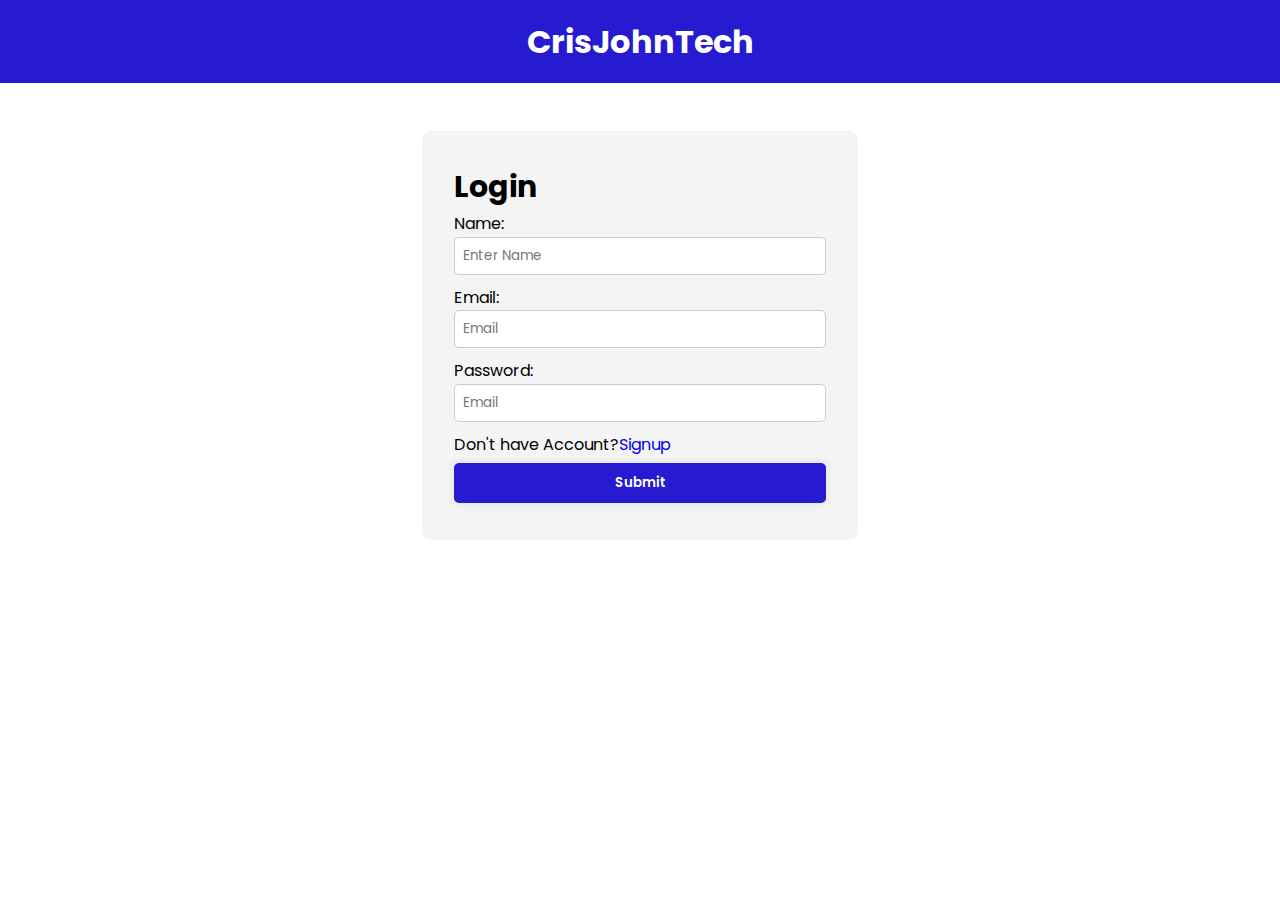
==== loginForm/index.html @ 255a1c0d "first commit" ====
<!DOCTYPE html>
<html lang="en">
<head>
    <meta charset="UTF-8">
    <meta name="viewport" content="width=device-width, initial-scale=1.0">
    <title>Javascript2</title>
    <link rel="stylesheet" href="style.css">
</head>
<body>
    <header>
        <h1 class="name">CrisJohnTech</h1>
    </header>

    <section class="container">
        <form id="my-form">
          <h1 class="login">Login</h1>
          <div class="msg"></div>
          <div>
            <label for="name">Name:</label>
            <input type="text" id="name" placeholder="Enter Name">
          </div>
          <div>
            <label for="email">Email:</label>
            <input type="email" id="email" placeholder="Email" >
          </div>
          <div>
            <label for="email">Password:</label>
            <input type="password" id="email" placeholder="Email" >
          </div>
          <span>Don't have Account?<a href="#">Signup</a></span>
          <input class="btn" type="submit" value="Submit">
        </form>

  
        <ul id="users"></ul>
  
        <!-- <ul class="items">
          <li class="item">Item 1</li>
          <li class="item">Item 2</li>
          <li class="item">Item 3</li>
        </ul> -->
      </section>

    <script src="main.js"></script>
</body>
</html>
---- loginForm/style.css ----
@import url('https://fonts.googleapis.com/css2?family=Lato:wght@300;400;700;900&family=Poppins:wght@200;300;400;500;600;700;800;900&display=swap');
* {
    margin: 0;
    padding: 0;
    box-sizing: border-box;
    font-family: 'Lato', sans-serif;
    font-family: 'Poppins', sans-serif;
  }
  
  body {
    font-family: Arial, Helvetica, sans-serif;
    line-height: 1.6;
  }
  
  ul {
    list-style: none;
  }
  
  ul li {
    padding: 5px;
    background: #f4f4f4;
    margin: 5px 0;
  }
  
  header {
    background: #271bd1;
    padding: 1rem;
    text-align: center;
  }
  .name{
    color: white;
  }
  
  .container {
    margin: auto;
    width: 500px;
    overflow: auto;
    padding: 3rem 2rem;
  }
  .login{
    font-size: 30px;
  }
  span a{
    text-decoration: none;
  }
  span a:hover{
    border-bottom: 1px solid blue;
  }
  
  #my-form {
    padding: 2rem;
    background: #f4f4f4;
    border-radius: 9px;
  }
  
  #my-form label {
    display: block;
  }
  
  #my-form input[type='text'],
  #my-form input[type='email'],
  #my-form input[type='password']  {
    width: 100%;
    padding: 8px;
    margin-bottom: 10px;
    border-radius: 5px;
    border: 1px solid #ccc;
  }
  
  .btn {
    display: block;
    width: 100%;
    padding: 10px 15px;
    border: 0;
    background: #271bd1;
    color: #fff;
    border-radius: 5px;
    margin: 5px 0;
    font-weight: 600;
    box-shadow: 0 0 10px rgba(0, 0, 0, 0.1);
    -webkit-transition-duration: 0.3s;
    transition-duration: 0.3s;
    -webkit-transition-property: box-shadow, transform;
    transition-property: box-shadow, transform;
  }
  
  .btn:hover, .btn:focus, .btn:active {
    box-shadow: 0 0 20px rgba(0, 0, 0, 0.5);
    -webkit-transform: scale(1.1);
    transform: scale(1.1);
  }
  
  .bg-dark {
    background: #333;
    color: #fff;
  }
  
  .error {
    background: orangered;
    color: #fff;
    padding: 5px;
    margin: 5px;
  }

  .sub{
    background: green;
    color: black;
    padding: 5px;
    margin: 5px;
  }
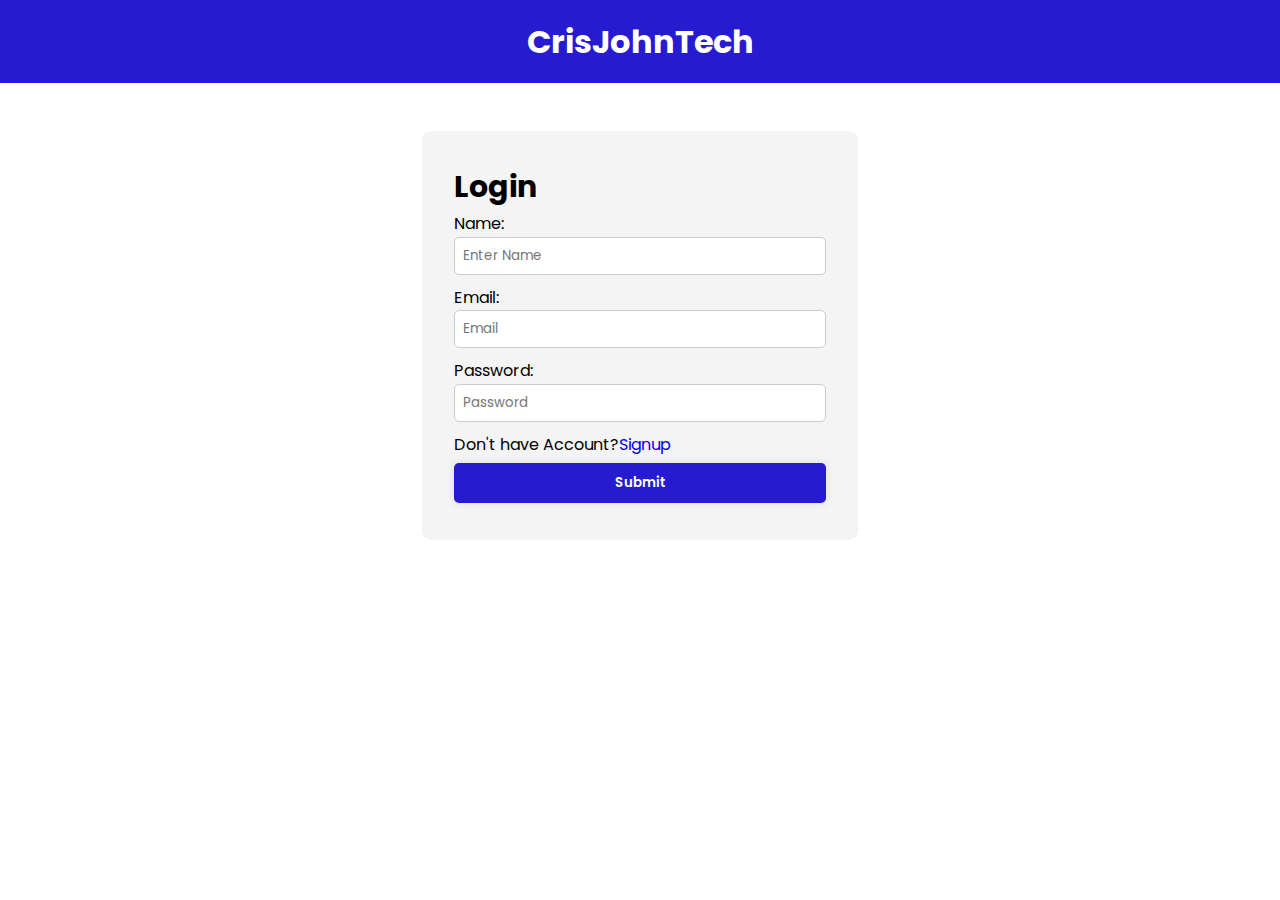
==== commit 7c4185c4: "Please enter the commit message for your changes. Lines starting with '#' will be ignored, and an em" ====
--- a/loginForm/index.html
+++ b/loginForm/index.html
@@ -4,7 +4,7 @@
     <meta charset="UTF-8">
     <meta name="viewport" content="width=device-width, initial-scale=1.0">
     <title>Javascript2</title>
-    <link rel="stylesheet" href="style.css">
+    <link rel="stylesheet" href="Styles/style.css">
 </head>
 <body>
     <header>
@@ -25,9 +25,9 @@
           </div>
           <div>
             <label for="email">Password:</label>
-            <input type="password" id="email" placeholder="Email" >
+            <input type="password" id="email" placeholder="Password" >
           </div>
-          <span>Don't have Account?<a href="#">Signup</a></span>
+          <span>Don't have Account?<a href="Registration.html">Signup</a></span>
           <input class="btn" type="submit" value="Submit">
         </form>
 
@@ -41,6 +41,6 @@
         </ul> -->
       </section>
 
-    <script src="main.js"></script>
+    <script src="Script/main.js"></script>
 </body>
 </html>--- a/loginForm/Styles/style.css
+++ b/loginForm/Styles/style.css
@@ -0,0 +1,110 @@
+@import url('https://fonts.googleapis.com/css2?family=Lato:wght@300;400;700;900&family=Poppins:wght@200;300;400;500;600;700;800;900&display=swap');
+* {
+    margin: 0;
+    padding: 0;
+    box-sizing: border-box;
+    font-family: 'Lato', sans-serif;
+    font-family: 'Poppins', sans-serif;
+  }
+  
+  body {
+    font-family: Arial, Helvetica, sans-serif;
+    line-height: 1.6;
+  }
+  
+  ul {
+    list-style: none;
+  }
+  
+  ul li {
+    padding: 5px;
+    background: #f4f4f4;
+    margin: 5px 0;
+  }
+  
+  header {
+    background: #271bd1;
+    padding: 1rem;
+    text-align: center;
+  }
+  .name{
+    color: white;
+  }
+  
+  .container {
+    margin: auto;
+    width: 500px;
+    overflow: auto;
+    padding: 3rem 2rem;
+  }
+  .login{
+    font-size: 30px;
+  }
+  span a{
+    text-decoration: none;
+  }
+  span a:hover{
+    border-bottom: 1px solid blue;
+  }
+  
+  #my-form {
+    padding: 2rem;
+    background: #f4f4f4;
+    border-radius: 9px;
+  }
+  
+  #my-form label {
+    display: block;
+  }
+  
+  #my-form input[type='text'],
+  #my-form input[type='email'],
+  #my-form input[type='password']  {
+    width: 100%;
+    padding: 8px;
+    margin-bottom: 10px;
+    border-radius: 5px;
+    border: 1px solid #ccc;
+  }
+  
+  .btn {
+    display: block;
+    width: 100%;
+    padding: 10px 15px;
+    border: 0;
+    background: #271bd1;
+    color: #fff;
+    border-radius: 5px;
+    margin: 5px 0;
+    font-weight: 600;
+    box-shadow: 0 0 10px rgba(0, 0, 0, 0.1);
+    -webkit-transition-duration: 0.3s;
+    transition-duration: 0.3s;
+    -webkit-transition-property: box-shadow, transform;
+    transition-property: box-shadow, transform;
+  }
+  
+  .btn:hover, .btn:focus, .btn:active {
+    box-shadow: 0 0 20px rgba(0, 0, 0, 0.5);
+    -webkit-transform: scale(1.1);
+    transform: scale(1.1);
+  }
+  
+  .bg-dark {
+    background: #333;
+    color: #fff;
+  }
+  
+  .error {
+    background: orangered;
+    color: #fff;
+    padding: 5px;
+    margin: 5px;
+  }
+
+  .sub{
+    background: green;
+    color: black;
+    padding: 5px;
+    margin: 5px;
+  }